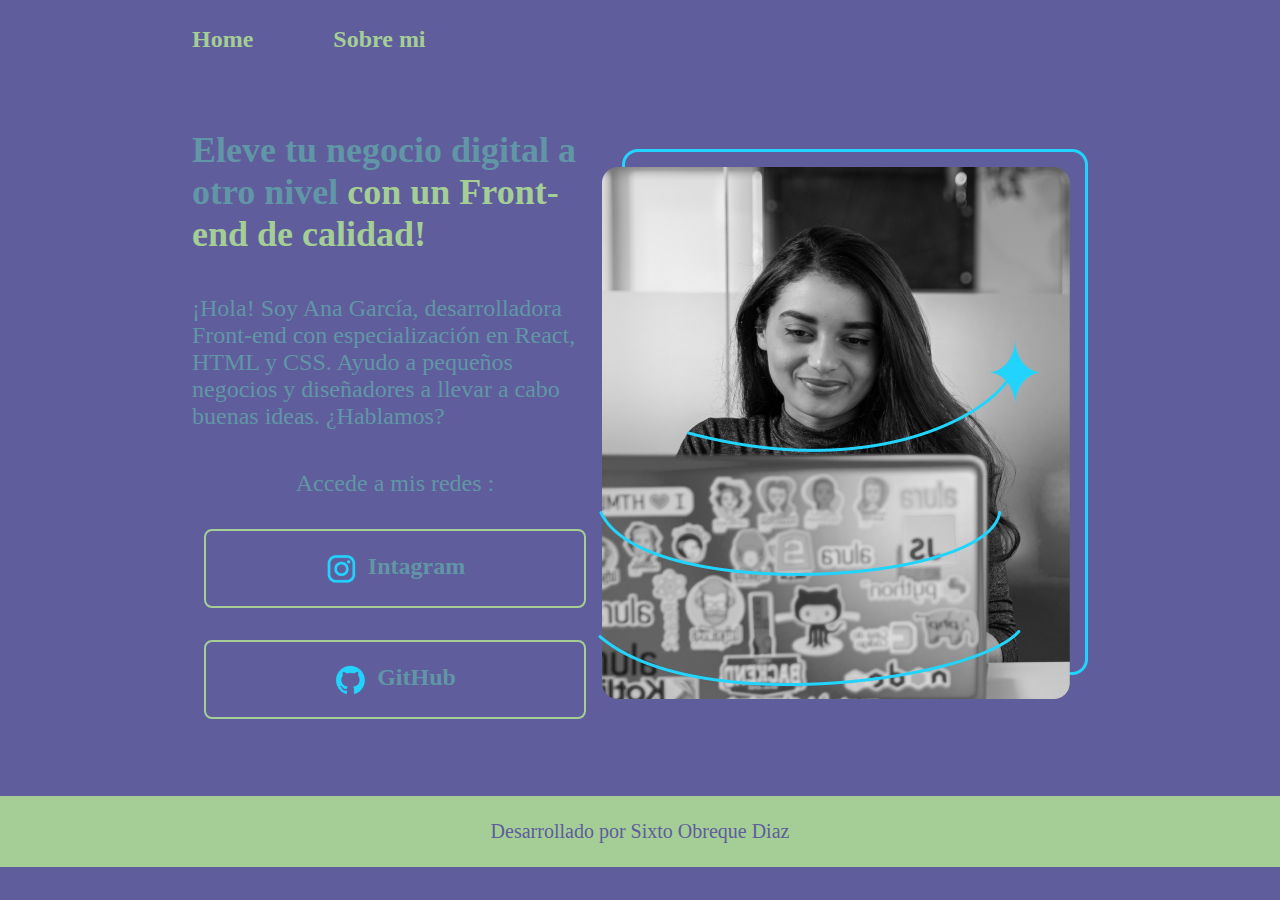
==== PORTAFOLIO/index.html @ 7d986c87 "cambio codigo" ====
<!DOCTYPE html>
<html lang="es">

<head>
    <meta charset="UTF-8">
    <meta name="viewport" content="width=device-width, initial-scale=1.0">
    <link rel="stylesheet" href="./styles/style.css">
    <title>Portafolio</title>
</head>

<body>
    <header class="header">
        <nav class="header__menu">
            <a class="header__menu__link" href="index.html">Home</a>
            <a class="header__menu__link" href="about.html">Sobre mi</a>
        </nav>
    </header>
    <main class="presentacion">
        <section class="presentacion__contenido">
            <h1 class="presentacion__contenido__titulo">
                Eleve tu negocio digital a otro nivel <strong class="titulo-destaque">con un Front-end de
                    calidad!</strong>
            </h1>
            <p class="presentacion__contenido_texto">¡Hola! Soy Ana García, desarrolladora Front-end
                con especialización en React, HTML y CSS.
                Ayudo a pequeños negocios y diseñadores a llevar a cabo buenas ideas. ¿Hablamos?
            </p>

            <div class="presentacion__enlaces">
                <h2 class="presentacion__enlaces_subtitulo">Accede a mis redes :</h2>

                <a class="presentacion__enlaces__link" href="https://www.instagram.com/"><img
                        src="./assets/instagram.png"> Intagram</a>
                <a class="presentacion__enlaces__link" href="https://github.com/Sixto69"><img src="./assets/github.png">
                    GitHub</a>

            </div>
        </section>
        <img src="./assets/Imagem.png" alt="Imagen de Ana garcia">
    </main>
    <footer class="footer">Desarrollado por Sixto Obreque Diaz</footer>
</body>

</html>
---- PORTAFOLIO/styles/style.css ----
@import url('https://fonts.googleapis.com/css2?family=Krona+One&family=Montserrat:ital,wght@0,100..900;1,100..900&display=swap');


:root {
    --color-primario:#5F5D9C;
    --color-secundario:#6196A6;
    --color-terciario:#A4CE95;
    --color-hover: #272727;

    --fuente-monserrat: 'Monserrat', sans serif;
    --fuente-Krona: 'Krona-One', sans serif;

}

* {
    padding: 0;
    margin: 0;
}

body{
    background-color: var(--color-primario);
    color: var(--color-secundario);
    box-sizing: border-box;
}

.header {
    padding: 2% 0% 0% 15% ;

}

.header__menu {
    display: flex;
    gap: 80px;

}

.header__menu__link {
    font-family: var(--fuente-monserrat);
    font-size: 24px;
    font-weight: 600;
    color: var(--color-terciario);
    text-decoration: none;
}
.presentacion {
    display: flex;
    align-items: center;
    padding: 6% 15%;
    justify-content: space-between;

}

.presentacion__contenido {
    width: 615px;
    display: flex;
    flex-direction: column;
    gap: 40px;
}

.presentacion__contenido__titulo {
    font-size: 36px;
    font-family: var(--fuente-Krona);
}

.titulo-destaque {
    color: var(--color-terciario);

}

.presentacion__contenido_texto {
    font-size: 24px;
    font-family: var(--fuente-monserrat);
}

.presentacion__enlaces {
    display: flex;
    justify-content: space-between ;
    flex-direction: column;
    align-items: center;
    gap: 32px;
}

.presentacion__enlaces__link {
    width: 378px;
    text-align: center;
    padding: 21.5px 0;
    border-radius: 8px;
    font-family: var(--fuente-monserrat);
    font-size: 24px;
    font-weight: 600;
    text-decoration: none;
    color: var(--color-secundario);
    border: 2px solid var(--color-terciario);
    display: flex;
    justify-content: center;
    gap: 10px;
    
}

.presentacion__enlaces_subtitulo {
    font-family: var(--fuente-Krona);
    font-size: 24px;
    font-weight: 400;
}

.presentacion__enlaces__link:hover {
    background-color: var(--color-hover);
}

.footer {
    background-color: var(--color-terciario) ;
    padding: 24px;
    color: var(--color-primario);
    text-align: center;
    font-family: var(--fuente-monserrat);
    font-size: 20px;
    font-weight: 400;
}
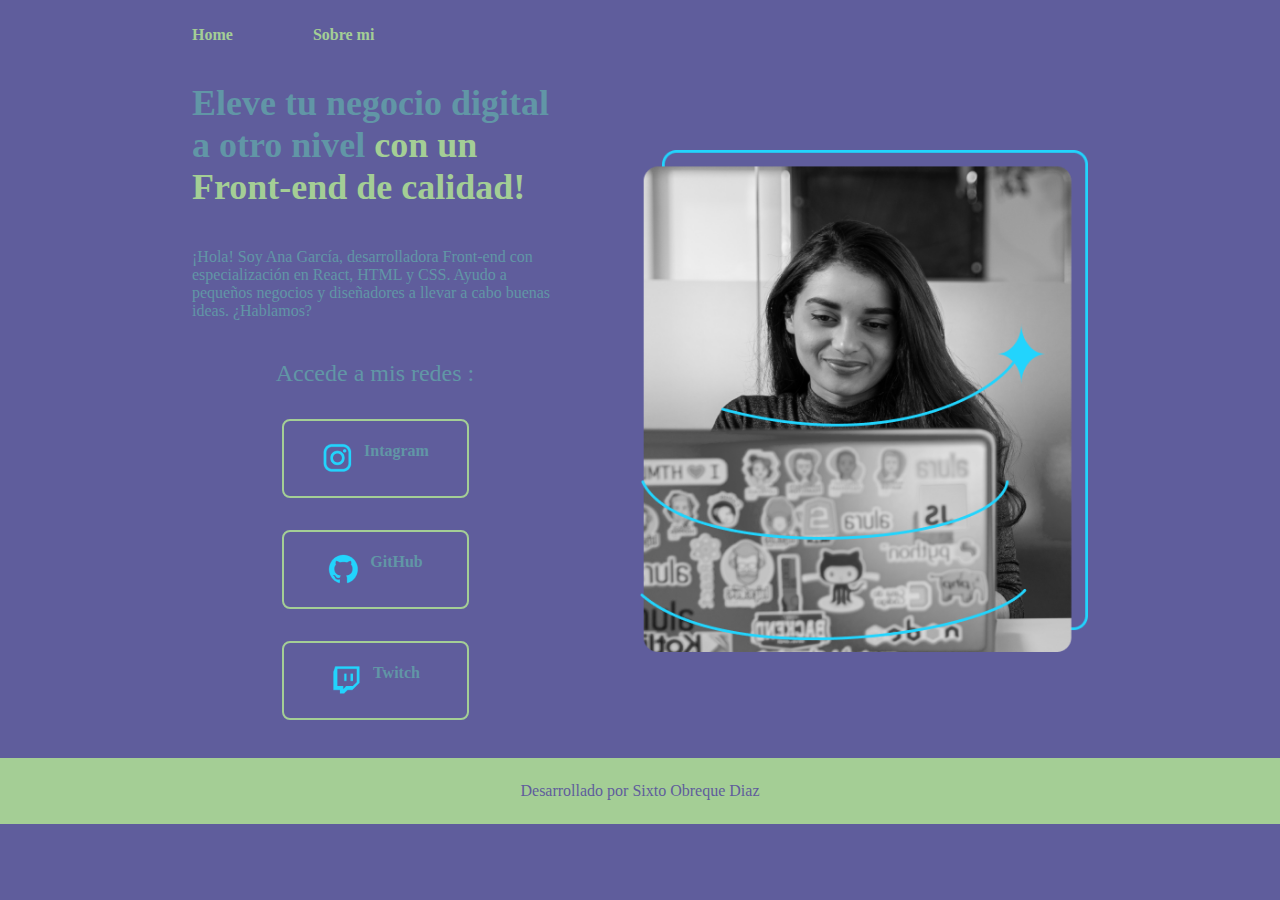
==== commit 3ea5806e: "se crea codigo nuevo" ====
--- a/PORTAFOLIO/index.html
+++ b/PORTAFOLIO/index.html
@@ -33,10 +33,12 @@
                         src="./assets/instagram.png"> Intagram</a>
                 <a class="presentacion__enlaces__link" href="https://github.com/Sixto69"><img src="./assets/github.png">
                     GitHub</a>
+                <a class="presentacion__enlaces__link" href="https://www.twitch.tv/"><img src="./assets/twitch.png">
+                    Twitch</a>
 
             </div>
         </section>
-        <img src="./assets/Imagem.png" alt="Imagen de Ana garcia">
+        <img class="presntacion__imagen" src="./assets/Imagem.png" alt="Imagen de Ana garcia">
     </main>
     <footer class="footer">Desarrollado por Sixto Obreque Diaz</footer>
 </body>
--- a/PORTAFOLIO/styles/style.css
+++ b/PORTAFOLIO/styles/style.css
@@ -36,7 +36,7 @@
 
 .header__menu__link {
     font-family: var(--fuente-monserrat);
-    font-size: 24px;
+    font-size: 1,5rem;    
     font-weight: 600;
     color: var(--color-terciario);
     text-decoration: none;
@@ -44,20 +44,21 @@
 .presentacion {
     display: flex;
     align-items: center;
-    padding: 6% 15%;
+    padding: 3% 15%;
     justify-content: space-between;
+    gap: 82px ;
 
 }
 
 .presentacion__contenido {
-    width: 615px;
+    width: 50%;
     display: flex;
     flex-direction: column;
     gap: 40px;
 }
 
 .presentacion__contenido__titulo {
-    font-size: 36px;
+    font-size: 2.25rem;
     font-family: var(--fuente-Krona);
 }
 
@@ -67,7 +68,7 @@
 }
 
 .presentacion__contenido_texto {
-    font-size: 24px;
+    font-size: 1,5rem;
     font-family: var(--fuente-monserrat);
 }
 
@@ -80,12 +81,12 @@
 }
 
 .presentacion__enlaces__link {
-    width: 378px;
+    width: 50%;
     text-align: center;
     padding: 21.5px 0;
     border-radius: 8px;
     font-family: var(--fuente-monserrat);
-    font-size: 24px;
+    font-size: 1,5rem;
     font-weight: 600;
     text-decoration: none;
     color: var(--color-secundario);
@@ -98,12 +99,16 @@
 
 .presentacion__enlaces_subtitulo {
     font-family: var(--fuente-Krona);
-    font-size: 24px;
+    font-size: 1,5rem;
     font-weight: 400;
 }
 
 .presentacion__enlaces__link:hover {
     background-color: var(--color-hover);
+}
+
+.presntacion__imagen {
+    width: 50%;
 }
 
 .footer {
@@ -112,6 +117,24 @@
     color: var(--color-primario);
     text-align: center;
     font-family: var(--fuente-monserrat);
-    font-size: 20px;
+    font-size: 1,5rem;
     font-weight: 400;
+}
+
+@media (max-width: 1200px){
+    .presentacion{
+        flex-direction: column-reverse;
+    }
+
+    .header {
+        padding: 10%;
+    }
+
+    .header__menu{
+        justify-content: center;
+    }
+
+    
+
+
 }